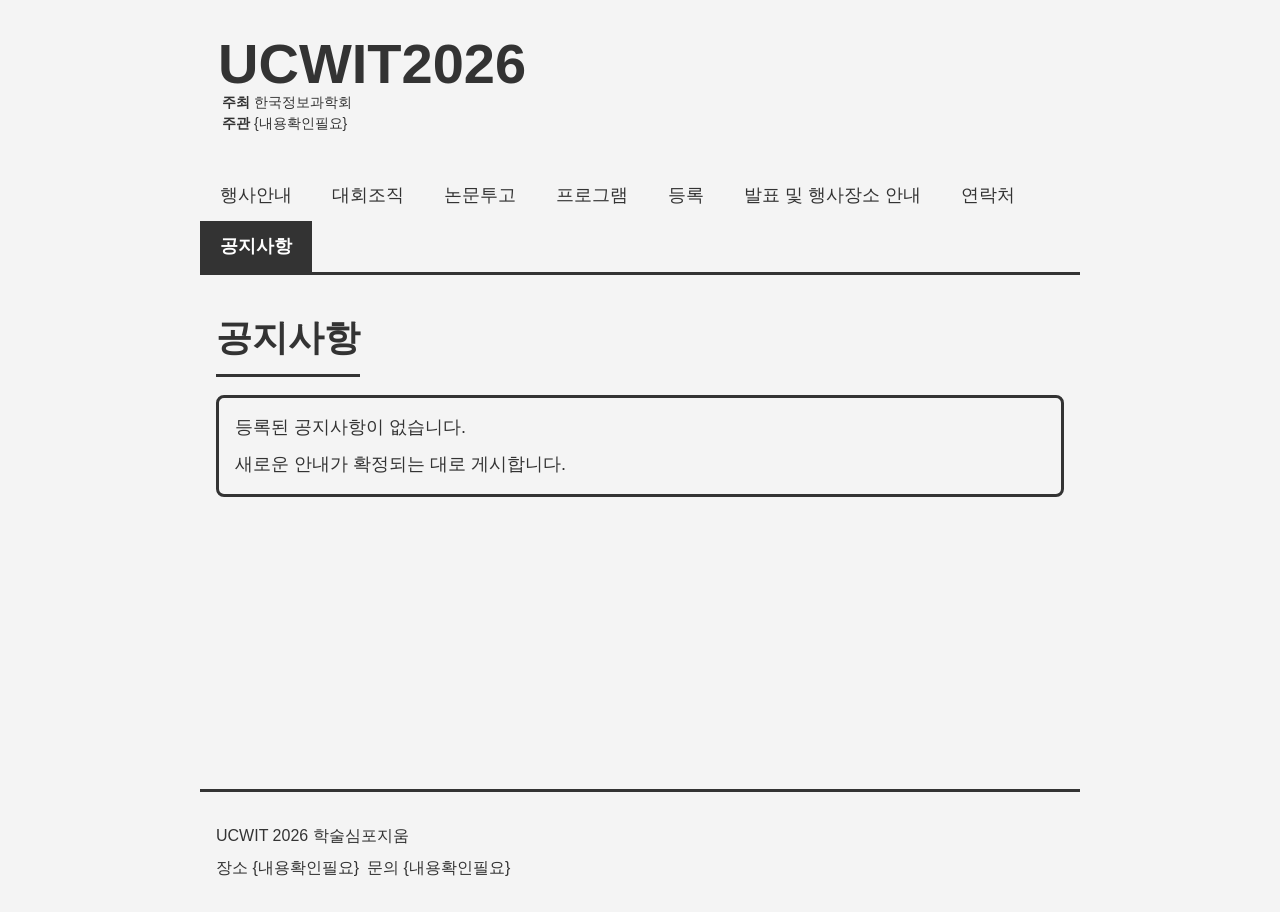
==== announcements.html @ c7697687 "Add UCWIT 2026 announcements page" ====
<!doctype html><html lang="ko"><head><meta charset="utf-8"><meta name="viewport" content="width=device-width,initial-scale=1"><title>공지사항 :: UCWIT2026</title><link rel="stylesheet" href="assets/css/style.css"></head>
<body data-page="announcements"><div id="site-header"></div><main>
  <h1>공지사항</h1><section class="notice"><p>등록된 공지사항이 없습니다.</p><p>새로운 안내가 확정되는 대로 게시합니다.</p></section>
</main><div id="site-footer"></div><script src="assets/js/main.js"></script></body></html>
---- assets/css/style.css ----
*,
*::after,
*::before {
  box-sizing: border-box;
  margin: 0;
  padding: 0;
  --bg-color: #f4f4f4;
  --dark-color: #333;
  --light-color: #666;
  --pri-dark-color: hsl(13, 80%, 12%);
  --pri-light-color: hsl(40, 90%, 65%);
}

body {
  font-family: "Open Sans", Arial, sans-serif;
  font-size: 18px;
  line-height: 1.5;
  color: var(--dark-color);
  background: var(--bg-color);
  word-break: keep-all;
}

.top {
  margin: auto;
  max-width: 55rem;
  padding: 2em 1em;
  display: flex;
  flex-direction: column;
  justify-content: center;
}

.title {
  display: block;
  font-weight: 800;
  font-size: 3.5rem;
  width: fit-content;
  line-height: 1;
}

.top div { width: fit-content; padding-inline: 0.25rem; }
.top p { font-size: 0.875rem; }

h1 {
  padding-block: 1em 0.5em;
  width: fit-content;
  font-size: 2.25rem;
  font-weight: 600;
}

h1::after,
h2::after {
  content: "";
  display: block;
  margin-top: 0.25em;
  width: 100%;
  height: 3px;
  background: var(--dark-color);
}

h2 { padding-block: 1em; width: fit-content; font-size: 1.5rem; font-weight: 600; }
header { position: sticky; top: 0; background-color: var(--bg-color); z-index: 100; }
nav { margin-inline: auto; max-width: 55rem; }
a { text-decoration: none; color: var(--dark-color); }
a:hover { color: var(--light-color); }

nav ul {
  position: relative;
  display: flex;
  flex-direction: row;
  list-style-type: none;
  flex-wrap: wrap;
  border-bottom: 3px solid var(--dark-color);
}

nav ul a {
  flex-shrink: 0;
  padding-inline: 1.25rem;
  padding-block: 0.75rem;
  font-weight: 400;
  transition: background-color 0.2s ease-in-out;
}

nav ul a:hover { background-color: var(--light-color); color: white; }
.active { font-weight: 900; background-color: var(--dark-color); color: white; }

main {
  padding-inline: 1rem;
  margin-inline: auto;
  max-width: 55rem;
  min-height: 50vh;
}

section { padding-inline: 0.5rem; }
section p + p { margin-top: 0.65rem; }

footer {
  max-width: 55rem;
  margin-inline: auto;
  padding: 2rem 1rem;
  border-top: var(--dark-color) solid 3px;
  margin-top: 4rem;
  font-size: 1rem;
}

.grid-col-2 { display: grid; grid-template-columns: auto 1fr; gap: 0.5rem; }
.grid-head { font-weight: 800; text-align: end; }
.list { padding-left: 1.5rem; }
.list li { list-style-type: disc; margin: 0.4rem 0; }

.button {
  padding: 0.75rem 1rem;
  width: fit-content;
  border-radius: 0.5em;
  display: inline-flex;
  justify-content: center;
  align-items: center;
  gap: 0.5em;
  background-color: var(--bg-color);
  color: var(--dark-color);
  font-weight: bold;
  border: 3px solid var(--dark-color);
  transition: background-color 300ms ease-in-out, color 300ms ease-in-out;
}

.button:hover { color: #eee; background-color: var(--dark-color); }
.button-important { background-color: var(--pri-light-color); border-color: var(--pri-dark-color); color: var(--pri-dark-color); }
.button-important:hover { background-color: var(--pri-dark-color); color: #eee; }
.button-disabled { cursor: default; opacity: 0.7; }
.file-list { display: flex; flex-direction: row; flex-wrap: wrap; gap: 0.5rem; }
.placeholder { font-weight: 700; }
.notice { padding: 1rem; border: 3px solid var(--dark-color); border-radius: 0.5rem; }
.flex-row { padding-top: 0.5rem; display: flex; flex-wrap: wrap; gap: 0.5rem; }

@media screen and (max-width: 768px) {
  .top { padding: 1em; }
  .top div { padding-inline: 0.125rem; }
  .title { font-size: 2.5rem; }
  body { font-size: 16px; }
  nav ul a { padding-inline: 0.8rem; padding-block: 0.65rem; }
  h1 { font-size: 2rem; }
}
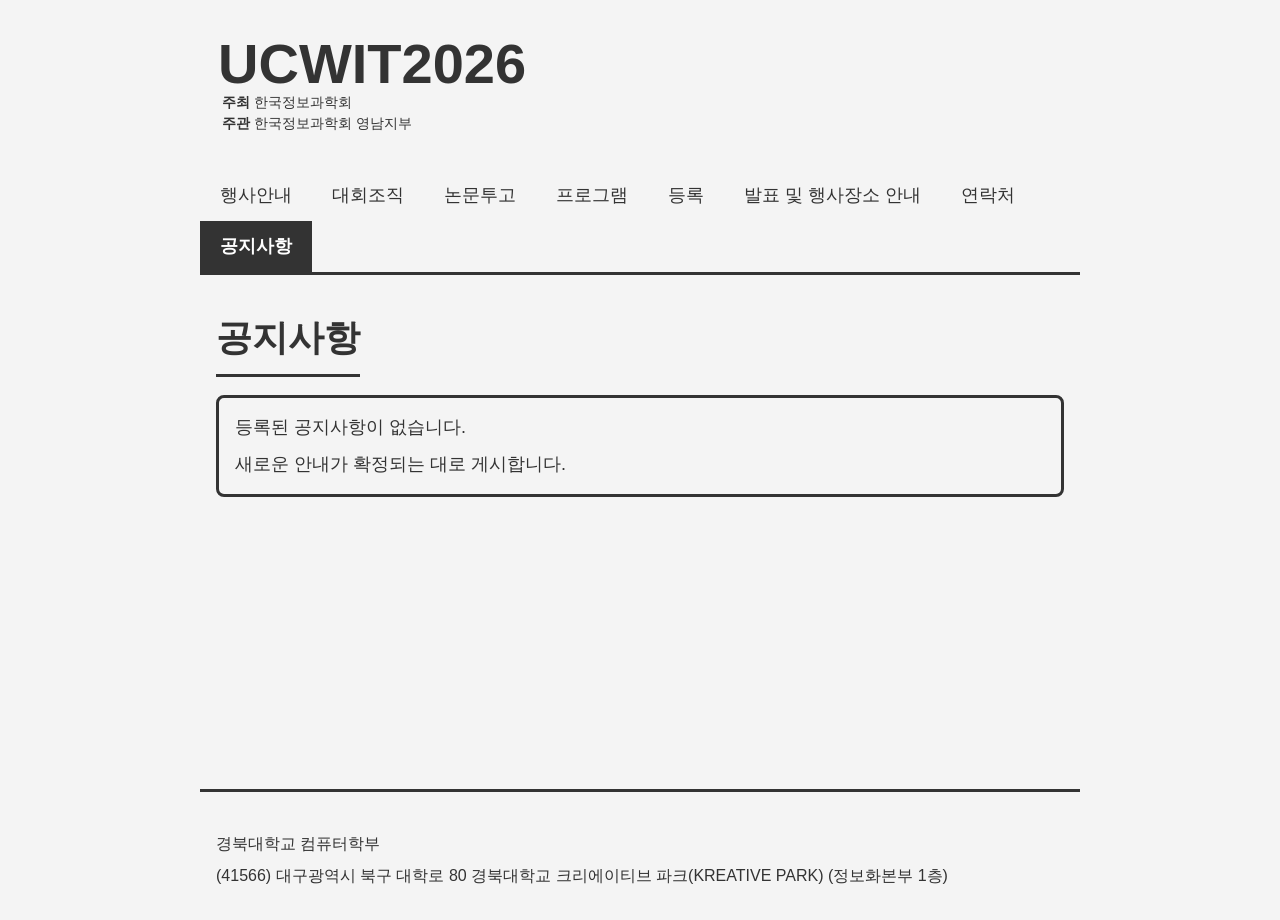
==== commit 48813e4d: "Unify page formatting and complete venue details page - Normalize markup across all pages and fix gr" ====
--- a/announcements.html
+++ b/announcements.html
@@ -1,5 +1,8 @@
 <!doctype html><html lang="ko"><head><meta charset="utf-8"><meta name="viewport" content="width=device-width,initial-scale=1"><title>공지사항 :: UCWIT2026</title><link rel="stylesheet" href="assets/css/style.css"></head>
 <body data-page="announcements"><div id="site-header"></div><main>
-  <h1>공지사항</h1><section class="notice"><p>등록된 공지사항이 없습니다.</p><p>새로운 안내가 확정되는 대로 게시합니다.</p></section>
+  <h1>공지사항</h1>
+  <section class="notice">
+    <p>등록된 공지사항이 없습니다.</p>
+    <p>새로운 안내가 확정되는 대로 게시합니다.</p>
+  </section>
 </main><div id="site-footer"></div><script src="assets/js/main.js"></script></body></html>
-
--- a/assets/css/style.css
+++ b/assets/css/style.css
@@ -102,7 +102,8 @@
   font-size: 1rem;
 }
 
-.grid-col-2 { display: grid; grid-template-columns: auto 1fr; gap: 0.5rem; }
+.grid-col-2 { display: grid; grid-template-columns: auto 1fr; gap: 0.5rem 1rem; align-items: baseline; }
+.grid-col-2 p, section .grid-col-2 p + p { margin: 0; }
 .grid-head { font-weight: 800; text-align: end; }
 .list { padding-left: 1.5rem; }
 .list li { list-style-type: disc; margin: 0.4rem 0; }
@@ -139,4 +140,19 @@
   nav ul a { padding-inline: 0.8rem; padding-block: 0.65rem; }
   h1 { font-size: 2rem; }
 }
-
+
+.grid-col-2 a { text-decoration: underline; color: var(--pri-dark-color); }
+.footer-logos { display: flex; flex-wrap: wrap; align-items: center; gap: 2rem; margin-top: 1.5rem; }
+.footer-logos img { height: 40px; width: auto; }
+.text-justify { text-align: justify; }
+section + section { padding-top: 1.5rem; }
+main .footer-logos { margin-top: 3rem; }
+section p + .grid-col-2 { margin-top: 0.65rem; }
+.grid-col-2 + .media-grid, .grid-col-2 + .file-list { margin-top: 1rem; }
+.media-grid { display: grid; grid-template-columns: repeat(2, 1fr); gap: 0.75rem; align-items: start; }
+.media-grid figure { border: 3px solid var(--dark-color); border-radius: 0.5rem; overflow: hidden; background: #fff; }
+.media-grid img, .media-grid iframe { display: block; width: 100%; border: 0; }
+.media-grid img { height: auto; }
+.media-grid iframe { aspect-ratio: 4 / 3; }
+.media-grid figcaption { padding: 0.4rem 0.6rem; font-size: 0.875rem; border-top: 1px solid #ddd; }
+@media screen and (max-width: 600px) { .media-grid { grid-template-columns: 1fr; } }
